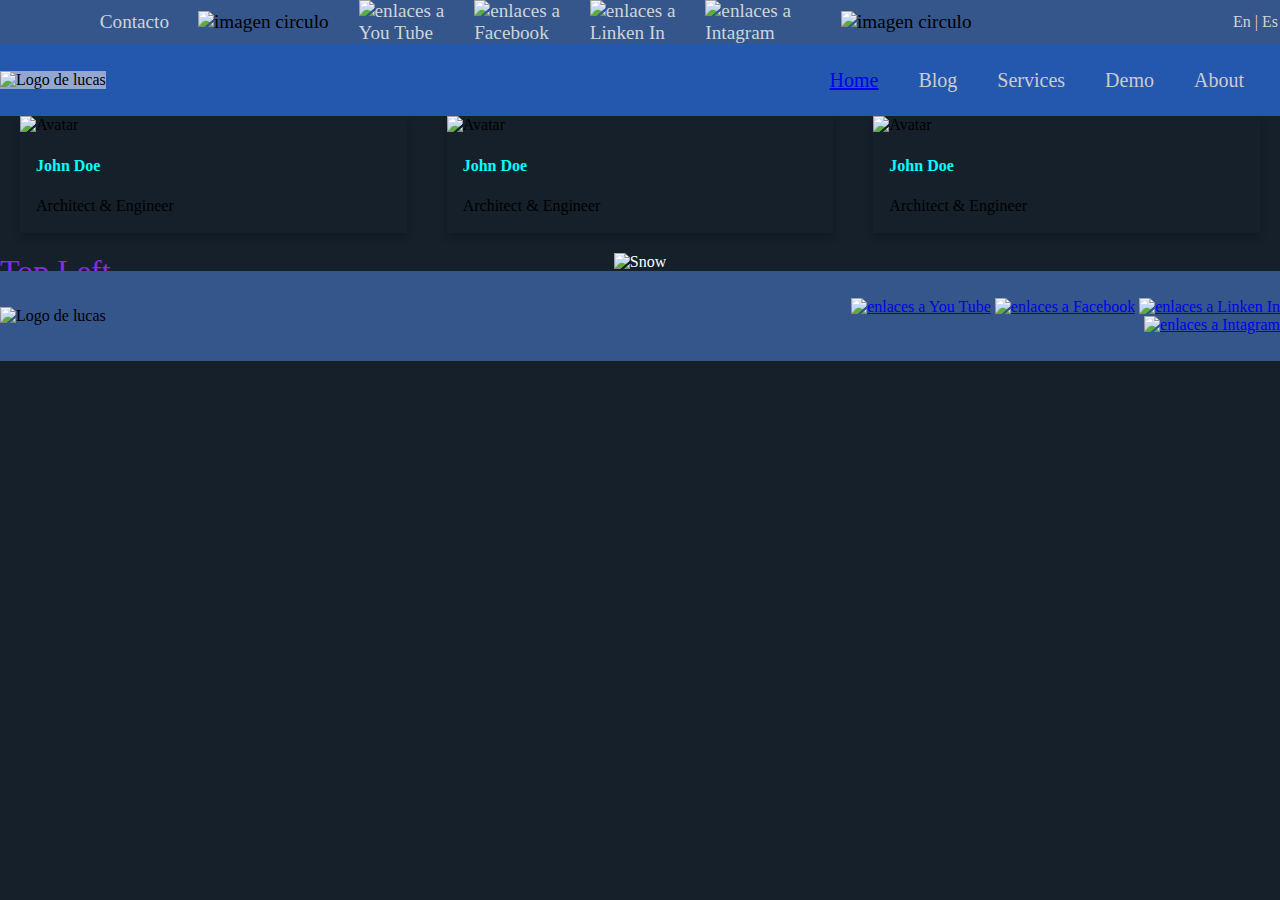
==== views/css.html @ 949bd9bc "style title and table element" ====
<!DOCTYPE html>
<html lang="es-ar">
    <head>
        <title>Diseño Web</title>
        <meta charset="UTF-8">
        <meta name="viewport" content="width=device-width, initial-scale=1">
        <meta name="description" content="Hola soy Lucas, creador de la web.Este espacio fue creador para documentar y 
        publicar contenido sobre el desarrollo de un Sitio Web. Su objetivo es ser un espacio colaborativo
      y de apredisaje.">
        <meta name="keywords" content="Diseño web, Estructura Html, CSS3, javascript, blog web"/>
        <meta name="author" content="Lucas Bauducco" />
        <meta name="copyright" content="Lucas Bauducco" />
        <meta name="robots" content="index,follow" />
        <meta http-equiv="expires" content="1000000"/>
        <link href="https://hunter086.github.io/" rel="canonical">
        <link href="../style/css/body.css" rel="stylesheet">
        <link href="../style/css/header.css" rel="stylesheet">
        <link href="../style/css/navbar.css" rel="stylesheet">
        <link href="../style/css/css.css" rel="stylesheet">
        <link href="../style/css/footer.css" rel="stylesheet">
      </head>
    <body>
      <!--HEADER-->
        <header class="header">
          <div class="header-body">
            <div class="header-contacto">
              <span>
                <a href="#">Contacto</a>
              </span>
            </div>
            <div class="header-social">
                <span><img src="../img/icon/circle.svg" alt="imagen circulo"></span>
                <a href="#"><img src="../img/icon/icons8-youtube-play.svg"  alt="enlaces a You Tube"></a>
                <a href="#"><img src="../img/icon/icons8-facebook.svg" alt="enlaces a Facebook"></a>
                <a href="#"><img src="../img/icon/icons8-linkedin.svg" alt="enlaces a Linken In"></a>
                <a href="#"><img src="../img/icon/icons8-instagram-20.svg" alt="enlaces a Intagram"></a>
                <span><img src="../img/icon/circle.svg" alt="imagen circulo"></span>
            </div>
            <div class="header-traduction">
              <span>
                <a href="#">En</a>
              </span>
              <span>
                |
              </span>
              <span>
                <a href="#">Es</a>
              </span>
            </div>
          </div>
            <!--NAVBAR-->
            <nav class="nav">
              <div class="nav-title">
                <img src="../img/lucas.png" alt="Logo de lucas">
              </div>
            
              <div class="nav-menu">
                <ul>
                  <li><a href="../index.html">Home</a></li>
                  <li>Blog</li>
                  <li>Services</li>
                  <li>Demo</li>
                  <li>About</li>
                </ul>
              </div>
            </nav>
          </header>
          <main>
            <section class="info">
                <div class="container-cards">
                    <div class="card">
                        <img src="https://www.w3schools.com/howto/img_avatar.png" alt="Avatar" style="width:100%">
                        <div class="container">
                          <h4><b>John Doe</b></h4> 
                          <p>Architect & Engineer</p> 
                        </div>
                      </div>
                      <div class="card">
                        <img src="https://www.w3schools.com/howto/img_avatar.png" alt="Avatar" style="width:100%">
                        <div class="container">
                          <h4><b>John Doe</b></h4> 
                          <p>Architect & Engineer</p> 
                        </div>
                      </div>
                      <div class="card">
                        <img src="https://www.w3schools.com/howto/img_avatar.png" alt="Avatar" style="width:100%">
                        <div class="container">
                          <h4><b>John Doe</b></h4> 
                          <p>Architect & Engineer</p> 
                        </div>
                      </div>
                </div>
                <div class="container-banner">
                    <img src="https://www.w3schools.com/howto/img_snow_wide.jpg" alt="Snow" style="width:100%;">
                    <div class="top-left">Top Left</div>
                </div>
            </section>
          </main>
          <!-- Footer -->
          <footer class="footer">
              <div class="footer-title">
                <img src="../img/lucas.png" alt="Logo de lucas">
              </div>
              <div class="footer-social">
                  <a href="#"><img src="../img/icon/icons8-youtube-play.svg" alt="enlaces a You Tube"></a>
                  <a href="#"><img src="../img/icon/icons8-facebook.svg" alt="enlaces a Facebook"></a>
                  <a href="#"><img src="../img/icon/icons8-linkedin.svg" alt="enlaces a Linken In"></a>
                  <a href="#"><img src="../img/icon/icons8-instagram-20.svg" alt="enlaces a Intagram"></a>
              </div>
          </footer>
          <script>
            function openCity(evt, cityName) {
                var i, tabcontent, tablinks;
                tabcontent = document.getElementsByClassName("tabcontent");
                for (i = 0; i < tabcontent.length; i++) {
                    tabcontent[i].style.display = "none";
                }
                tablinks = document.getElementsByClassName("tablinks");
                for (i = 0; i < tablinks.length; i++) {
                    tablinks[i].className = tablinks[i].className.replace(" active", "");
                }
                document.getElementById(cityName).style.display = "block";
                evt.currentTarget.className += " active";
                }
                
                // Get the element with id="defaultOpen" and click on it
                document.getElementById("defaultOpen").click();
            </script>
    </body>
</html>
---- style/css/body.css ----
body {
    background-color: rgb(21, 32, 43);
    margin: 0;
    padding: 0;
}
---- style/css/header.css ----
:root{
    --background-header: #34568B;
    --text-color-header: rgb(247, 202, 201);
    --text-link-link: #d1d4d6;
    --text-link-hover: #939597;
}
.header{
    position: fixed;
    top:0;
    left: 0;
    width: 100%;
    height: 2vh;
    z-index: 5;
}
.header-body{
    background-color: var(--background-header);
    display: flex;
    flex-direction: row;
    justify-content: end;
    align-items: center;
}
.header-body a{
 color: var(--text-color-header);
 text-decoration: none; 
}
.header-body a:hover{
    color: var(--text-link-hover);
    text-decoration: none; 
   }
.header-body .header-contacto, .header-social, .header-traduction{
    font-size: 1.2rem;
    margin: 0 2px 0 2px;
}
.header-body .header-social{
    display: flex;
    
}
.header-body .header-social a, .header-social span{
    display: flex;
    flex-direction: row;
    justify-content: center;
    align-items: center;
    margin: 0 5px 0 5px;
}
.header-body .header-social span img{
    margin: 0 20px 0 20px;
    
}

.header-body .header-traduction{
    font-size: 1rem;
    color: var(--text-color-header);
}

.header .header-body a { color: var(--text-link-link); text-decoration: none; }
---- style/css/navbar.css ----
:root{
    --background-navbar: #2458af;
    --background-title: rgb(146, 168, 209);
}
.nav{
    background-color: var(--background-navbar);
    width: 100%;
    height: 8vh;
    display: flex;
    flex-direction: row;
    justify-content: space-between;
    align-items: center;
    z-index: 3;
}
.nav-title{
    background: var(--background-title);
    margin: 0px 0px 0px 0px;
    text-align: center;

}
.nav-title img{
    width: 40%;

}
.nav-menu ul{
    margin: 0px 16px 0px 0px;
}

.nav-menu ul{
    display: flex;

}

.nav-menu ul li{
    padding: 10px 20px;
    color: #ccc;
    font-size: 20px;
    list-style-type: none;
    cursor: pointer;
}

.nav-menu ul li:hover{
    color: #fff;
    font-weight: bold;
}

/*style for responsive menu*/

@media screen and (max-width:1000px){
   .nav{
       height: auto;
   }
   .nav .nav-title{
       font-size: 10px;
   }
   .nav .nav-title img{
    width: 100%;
    }


   .nav .nav-menu ul li{
       padding: 5px 5px;
       text-align: center;
       font-size: 12px;
   }
}
---- style/css/css.css ----
.container-cards{
    display: flex;
    margin-top: 6rem;
}
.card {
    box-shadow: 0 4px 8px 0 rgba(0,0,0,0.2);
    transition: 0.3s;
    width: 40%;
    margin: 20px;
  }
  .card h4{
    color: aqua;
  }
  .card:hover {
    box-shadow: 0 8px 16px 0 rgba(0,0,0,0.2);
  }
  
  .card .container{
    padding: 2px 16px;
  }


  .container-banner {
    position: relative;
    text-align: center;
    color: white;
  }
  
  .top-left {
    position: absolute;
    top: 0;
    left: 0;
    font-size: 2rem;
    color: blueviolet;
  }
---- style/css/footer.css ----
:root{
    --background-footer: #34568B;
    --text-color-footer: rgb(247, 202, 201);
    --text-link-link: #d1d4d6;
    --text-link-hover: #939597;
}
.footer{
    background-color: var(--background-footer);
    position: relative;
    display: flex;
    flex-direction: row;
    justify-content: space-between;
    align-items: center;
    width: 100%;
    height: 10vh;
}
.footer .footer-title img{
    width: 20%;
}
.footer .footer-title{
    width: 60%;
}
.footer .footer-social{
    width: 40%;
    text-align: right;
}
.footer .footer-social img,a{
    width: 10%;
}
/* Extra small devices (phones, 600px and down) */
@media only screen and (max-width: 600px) {
    .footer .footer-title img{
        width: 50%;
    }
    .footer .footer-social img{
        width: 20%;
    }
 }

 /* Small devices (portrait tablets and large phones, 600px and up) */
 @media only screen and (min-width: 600px)and (max-width: 768px) {
 }
 
 /* Medium devices (landscape tablets, 768px and up) */
 @media only screen and (min-width: 768px)and (max-width: 992px) {
    
 }
 
 /* Large devices (laptops/desktops, 992px and up) */
 @media only screen and (min-width: 992px) {}
 
 /* Extra large devices (large laptops and desktops, 1200px and up) */
 @media only screen and (min-width: 1200px) {}
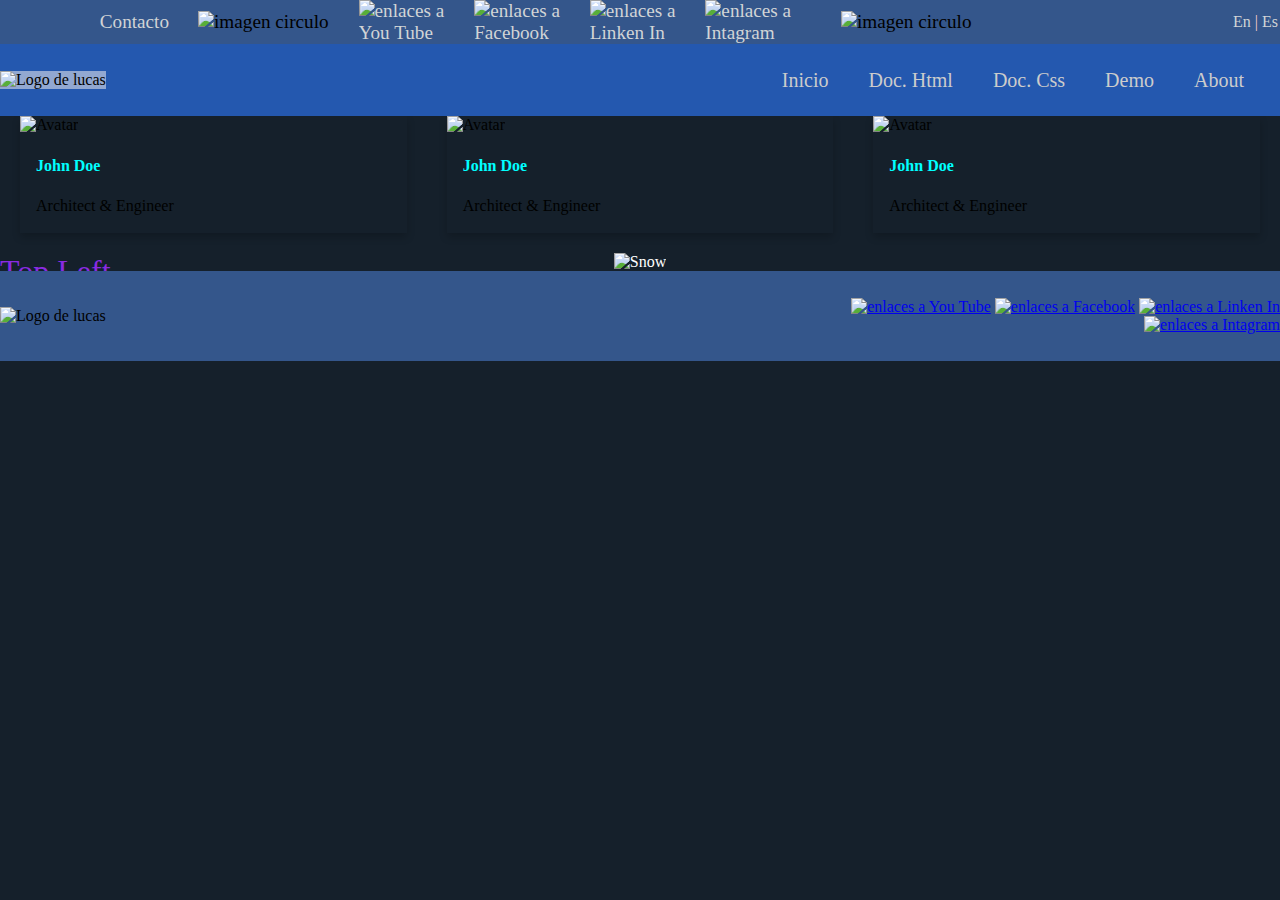
==== commit 1292b950: "fixed navbar text" ====
--- a/views/css.html
+++ b/views/css.html
@@ -56,9 +56,9 @@
             
               <div class="nav-menu">
                 <ul>
-                  <li><a href="../index.html">Home</a></li>
-                  <li>Blog</li>
-                  <li>Services</li>
+                  <li><a href="../index.html">Inicio</a></li>
+                  <li><a href="../views/html.html">Doc. Html</a></li>
+                  <li><a href="../views/css.html">Doc. Css</a></li>
                   <li>Demo</li>
                   <li>About</li>
                 </ul>
--- a/style/css/navbar.css
+++ b/style/css/navbar.css
@@ -39,9 +39,14 @@
     cursor: pointer;
 }
 
-.nav-menu ul li:hover{
+.nav-menu ul li a{
+    text-decoration: none;
+    color: #ccc;
+}
+.nav-menu ul li a:hover{
     color: #fff;
     font-weight: bold;
+    font-size: 1.4rem;
 }
 
 /*style for responsive menu*/
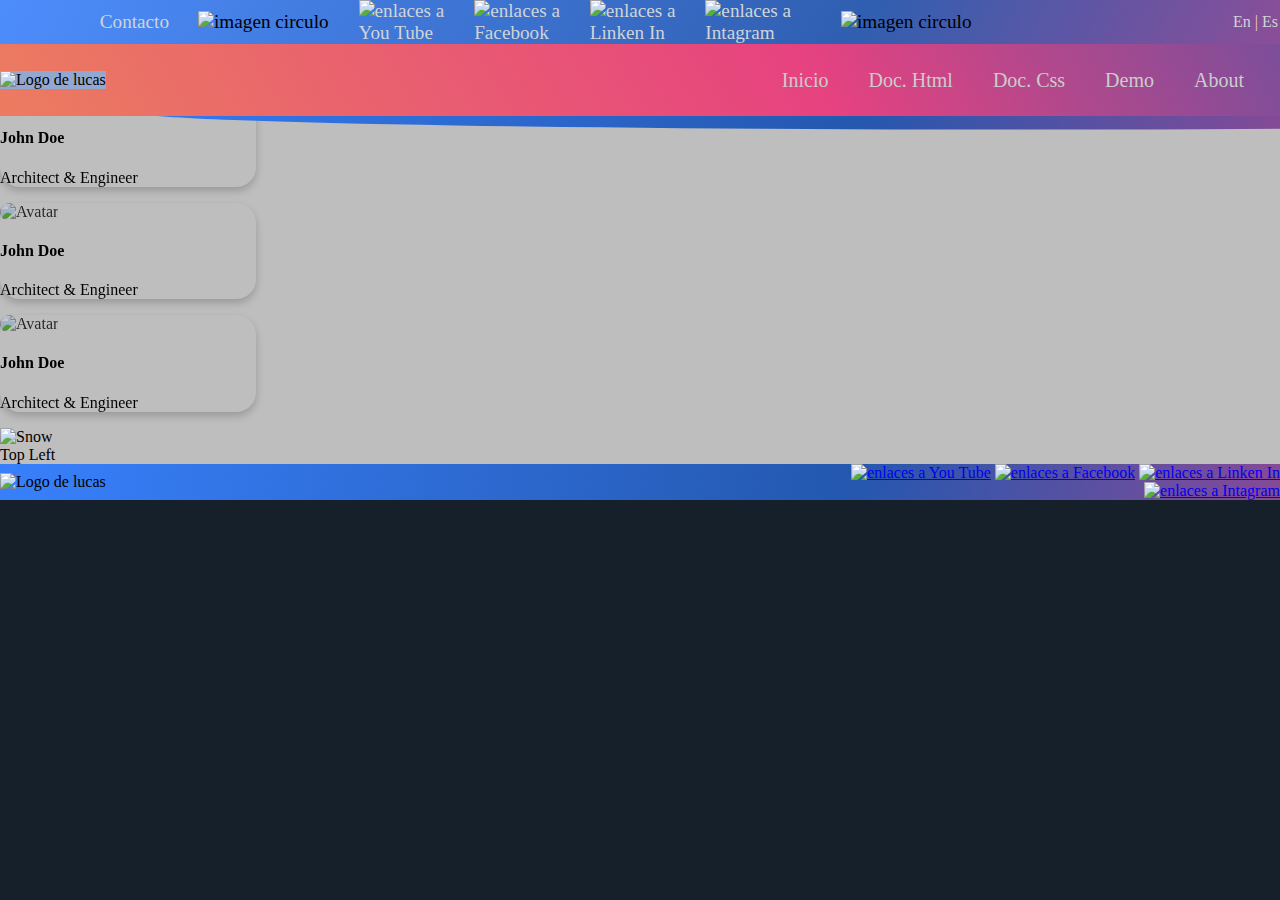
==== commit 8358112e: "unificacion css" ====
--- a/views/css.html
+++ b/views/css.html
@@ -14,10 +14,6 @@
         <meta http-equiv="expires" content="1000000"/>
         <link href="https://hunter086.github.io/" rel="canonical">
         <link href="../style/css/body.css" rel="stylesheet">
-        <link href="../style/css/header.css" rel="stylesheet">
-        <link href="../style/css/navbar.css" rel="stylesheet">
-        <link href="../style/css/css.css" rel="stylesheet">
-        <link href="../style/css/footer.css" rel="stylesheet">
       </head>
     <body>
       <!--HEADER-->
@@ -64,6 +60,7 @@
                 </ul>
               </div>
             </nav>
+            <div class="poligon"></div>
           </header>
           <main>
             <section class="info">
--- a/style/css/body.css
+++ b/style/css/body.css
@@ -1,6 +1,646 @@
-
+@import url('https://fonts.googleapis.com/css2?family=Abril+Fatface&display=swap');
+@import url(https://fonts.googleapis.com/css?family=Raleway:400,800);
+:root{
+    --background-footer: #34568B;
+    --text-color-footer: rgb(247, 202, 201);
+    --text-link-link: #d1d4d6;
+    --text-link-hover: #939597;
+    --background-header: #34568B;
+    --text-color-header: rgb(247, 202, 201);
+    --background-navbar: #2458af;
+    --background-title: rgb(146, 168, 209);
+}
+body::-webkit-scrollbar, html::-webkit-scrollbar{
+
+    width: 8px;     /* Tamaño del scroll en vertical */
+
+    height: 8px;    /* Tamaño del scroll en horizontal */
+
+    display: none;  /* Ocultar scroll */
+    scrollbar-width: none;
+}
+html{
+    scrollbar-width: none;
+}
 body {
     background-color: rgb(21, 32, 43);
     margin: 0;
     padding: 0;
 }
+.markwater{
+    position: fixed;
+    right: 0;
+    bottom: 0;
+}
+.markwater img{
+    width: 150px;
+}
+/*Banner*/
+
+.banner{
+    background: url(../../img/Elchalten2.jpg) no-repeat fixed ;
+    background-size: 100%;
+    background-position: 20% 20%; 
+    width: 100%;
+    height: 400px;
+    margin: 10vh 0 0 0;
+    filter: brightness(0.6) contrast(1.2);
+    z-index: 1;
+}
+.banner-text{
+    
+    left: 2rem;
+    position: absolute;
+    top: 40%; 
+}
+/*titles*/
+.banner-text h2{
+    font-family: helvetica, arial;
+    background: #57bdaf;
+    display: inline-block;
+    padding: 10px 20px;
+    font-size: 2rem;
+    position: relative;
+    line-height: 40px;
+    text-transform: uppercase;
+    box-shadow: -5px 5px 20px 5px rgba(46, 46, 46, 0.6); /* offset-x | offset-y | blur-radius | spread-radius | color */
+    color: rgba(88, 88, 88, 0.7);
+    letter-spacing: 4px;
+    margin-bottom: 2.5px;
+}
+.banner-text h2:before{
+    content: ' ';
+    width: 0;
+    height: 0;
+    border-right: 20px solid #57bdaf;
+    border-top: 60px solid transparent;
+    border-bottom: 0px solid transparent;
+    position: absolute;
+    top: 0;
+    left: -20px;
+ }
+ .banner-text h2:after{
+    content: ' ';
+    width: 0;
+    height: 0;
+    border-left: 20px solid #57bdaf;
+    border-top: 0px solid transparent;
+    border-bottom: 60px solid transparent;
+    position: absolute;
+    top: 0;
+    right: -20px;
+ }
+.banner-text img {
+    width: 24px;
+  }
+.banner-text h1{
+    font-family: 'Raleway', Arial, sans-serif;
+    color: #ffffff;
+    background: #4f8eb8;
+    text-align: center;
+    text-transform: uppercase;
+    font-size: 1.2rem;
+    position: relative;
+    line-height: 40px;
+    box-shadow: -5px 5px 20px 5px rgba(46, 46, 46, 0.6); /* offset-x | offset-y | blur-radius | spread-radius | color */
+    padding: 10px 20px;
+    letter-spacing: 3px;
+    filter: opacity(1);
+    margin-top: 2.5px;
+
+  }
+  .banner-text h1:before{
+    content: ' ';
+    width: 0;
+    height: 0;
+    border-right: 20px solid #4f8eb8;
+    border-top: 0px solid transparent;
+    border-bottom: 60px solid transparent;
+    position: absolute;
+    top: 0px;
+    left: -20px;
+ }
+ .banner-text h1:after{
+    content: ' ';
+    width: 0;
+    height: 0;
+    border-left: 20px solid #4f8eb8;
+    border-top: 60px solid transparent;
+    border-bottom: 0px solid transparent;
+    position: absolute;
+    top: 0;
+    right: -20px;
+ }
+
+ /*Card*/
+ .section-cards{
+    display: flex;
+    flex-direction: row;
+    justify-content: space-around;
+    pointer-events: none;
+    padding: 10px;
+    margin: 10px 0px 0px 0px;/* Arriba | Derecha | Abajo | Izquierda */
+}
+.card {
+    /* Add shadows to create the "card" effect */
+    width: 20%;
+    /*background-color: rgba(255, 255, 255, 0.4);*/
+    background-image: url('https://media0.giphy.com/media/knBA26sv2ueXK/giphy.gif?cid=ecf05e47ctvky9evw1k25mwmkp5wzkkpqnwm94bmnr45143y&rid=giphy.gif&ct=g');
+    box-shadow: 0 4px 8px 0 rgba(0,0,0,0.2);
+    transition: 0.3s;
+    margin: 0px 0px 0px 0px;
+    border-radius: 20px;
+    pointer-events: all;
+    filter: brightness(0.8) saturate(1.6) contrast(1);
+  }
+  .card a{
+    text-decoration: none;
+  }
+  .section-cards:hover > .card:not(:hover),.section-cards:active > .card:not(:active) {
+    filter: brightness(0.2) saturate(0) contrast(0.5) blur(2px);
+    -webkit-filter: brightness(0.2) saturate(0) contrast(0.5) blur(2px);
+
+    
+  }
+  /* On mouse-over, add a deeper shadow */
+  .card:hover, .card:active{
+    box-shadow: 0px 0px 40px 20px rgba(0, 238, 255, 0.5);
+    transform: scale(1.1) translateZ(0);
+    -webkit-transform: scale(1.1);
+    
+  }
+
+  .card  img{
+    width: 100%;
+    height: auto;
+    border-radius: 20px;
+    filter: opacity(80%);
+  }
+
+  /*text*/
+  .card-info {
+      z-index: 2;
+      border-bottom-left-radius: 20px;
+      border-bottom-right-radius: 20px;
+      padding: 16px 10px 10px 10px;/* Arriba | Derecha | Abajo | Izquierda */
+  }
+  .card-category {
+    font-family: 'Raleway', sans-serif;
+    text-transform: uppercase;
+    font-size: 2rem;
+    letter-spacing: 0.1rem;
+    font-weight: 500;
+    color: #b1b1b1;
+}
+
+.card-title {
+    margin-top: 5px;
+    margin-bottom: 10px;
+    font-size: 1.2rem;
+    font-family: 'Roboto Slab', serif;
+    color: #74bdf8c0;
+}
+
+.card-by {
+    font-size: 12px;
+    font-family: 'Raleway', sans-serif;
+    font-weight: 500;
+    font-size: 1rem;
+}
+.card-author {
+  font-weight: 600;
+  text-decoration: none;
+  color: #ff8b3eb6;
+  font-size: 1rem;
+}
+.footer{
+    background: linear-gradient(-60deg, #ee9052, #e73c7e, #2458af, #3880fc);
+    background-size: 200% 50%;
+    animation: gradient 15s ease infinite;
+    position: relative;
+    display: flex;
+    flex-direction: row;
+    justify-content: space-between;
+    align-items: center;
+    width: 100%;
+}
+.footer .footer-title img{
+    width: 20%;
+}
+.footer .footer-title{
+    width: 60%;
+}
+.footer .footer-social{
+    width: 40%;
+    text-align: right;
+}
+.footer .footer-social img,a{
+    width: 10%;
+}
+
+ @keyframes gradient {
+	0% {
+		background-position: 0% 50%;
+	}
+	50% {
+		background-position: 100% 50%;
+	}
+	100% {
+		background-position: 0% 50%;
+	}
+}
+ /*header*/
+.header{
+    position: fixed;
+    top:0;
+    left: 0;
+    width: 100%;
+    height: 2vh;
+    z-index: 5;
+}
+.header-body{
+    background-color: var(--background-header);
+    display: flex;
+    flex-direction: row;
+    justify-content: end;
+    align-items: center;
+    background: linear-gradient(-60deg, #ee7752, #e73c7e, #305fb1, #4d8dfc);
+    background-size: 200% 200%;
+    animation: gradient 15s ease infinite;
+}
+.header-body a{
+ color: var(--text-color-header);
+ text-decoration: none; 
+}
+.header-body a:hover{
+    color: var(--text-link-hover);
+    text-decoration: none; 
+   }
+.header-body .header-contacto, .header-social, .header-traduction{
+    font-size: 1.2rem;
+    margin: 0 2px 0 2px;
+}
+.header-body .header-social{
+    display: flex;
+    
+}
+.header-body .header-social a, .header-social span{
+    display: flex;
+    flex-direction: row;
+    justify-content: center;
+    align-items: center;
+    margin: 0 5px 0 5px;
+}
+.header-body .header-social span img{
+    margin: 0 20px 0 20px;
+    
+}
+
+.header-body .header-traduction{
+    font-size: 1rem;
+    color: var(--text-color-header);
+}
+
+.header .header-body a { color: var(--text-link-link); text-decoration: none; }
+/*info*/
+
+.info *{
+    box-sizing: border-box;
+}
+.info{
+    margin-top: 10vh;
+}
+/* Style the tab */
+.tab {
+  float: left;
+  border: 1px solid rgb(230, 230, 230);
+  background-color: rgb(57, 83, 105);
+  width: 15%;
+  height: 80vh;
+}
+
+/* Style the buttons inside the tab */
+.tab button {
+  display: block;
+  background-color: inherit;
+  color: black;
+  padding: 22px 16px;
+  width: 100%;
+  border: none;
+  outline: none;
+  text-align: justify;
+  cursor: pointer;
+  transition: 0.3s;
+  font-size: 17px;
+}
+.tab span {
+  
+  margin-left: 1.75rem;
+
+}
+
+/* Change background color of buttons on hover */
+.tab button:hover {
+  background-color: #ddd;
+}
+
+/* Create an active/current "tab button" class */
+.tab button.active {
+  background-color: rgb(221, 221, 221);
+}
+
+/* Style the tab content */
+.tabcontent {
+  float: left;
+  padding: 0px 12px;
+  /*border: 1px solid #ccc;*/
+  width: 85%;
+  border-left: none;
+  height: auto;
+}
+.tabcontent #title{
+    font-size: 2rem;
+    color: #ddd;
+    text-align: center;
+}
+.tabcontent #subtitle{
+    font-size: 2.2rem;
+    color: rgba(229, 75, 33, 0.705);
+    text-align: justify;
+}
+.tabcontent p{
+    font-size: 1.2rem;
+    color: #ddd;
+}
+.tabcontent pre{
+  font-size: 1.2rem;
+  color: #ddd;
+}
+/*Main*/
+main{
+    background-color: rgb(190, 190, 190);
+}
+main .news{
+    font-family: Agenda-Light, Agenda Light, Agenda, Arial Narrow, sans-serif;
+    font-weight:100;
+    color: aliceblue; 
+    background: url('../../img/plant.jpg') no-repeat;
+    background-position: -5rem -25rem;
+    background-size: 110% 900px;
+    display: flex;
+    margin-top: 20px; /* Arriba | Derecha | Abajo | Izquierda */
+    padding: 10px 10px 10px 10px;
+    flex-direction: row;
+    justify-content: space-evenly;
+    z-index: 1;
+}
+main .news article{
+    background-color: rgba(0, 0, 0, 0.3);
+    padding: 10px;/* Arriba | Derecha | Abajo | Izquierda */
+    text-align: justify;
+    width: 50%;
+}
+main .news article h1{
+    text-align: center;
+    color: aliceblue;
+    font-size: 2.5rem;
+    text-transform: uppercase;
+    margin-top: 0;
+    letter-spacing: 0.3rem;
+}
+main .news article #art-obj{
+    display: inline;
+    align-items: center;
+    margin-left: 16%;
+    text-transform: uppercase;
+    font-size: 1.8rem;
+}
+main .news .top-news{
+    width: 40%;
+}
+
+main .news .top-news .img{
+    text-align: center;
+}
+main .bannner-article .container {
+    position: relative;
+  }
+  
+  /* Bottom right text */
+main .bannner-article .text-block {
+    position: absolute;
+    bottom: 20px;
+    right: 20px;
+    background-color: black;
+    color: white;
+    padding-left: 20px;
+    padding-right: 20px;
+  } 
+/*navbar*/
+
+.nav{
+    background: linear-gradient(60deg, #ec7f5e, #e64280, #2458af, #3880fc);
+    background-size: 200% 200%;
+    animation: gradient 15s ease infinite;
+    width: 100%;
+    height: 8vh;
+    display: flex;
+    flex-direction: row;
+    justify-content: space-between;
+    align-items: center;
+    z-index: 3;
+}
+.poligon{
+    background: linear-gradient(-60deg, #ee9052, #e73c7e, #2458af, #3880fc);
+    background-size: 200% 50%;
+    animation: gradient 15s ease infinite;
+    width: 100%;
+    height: 10vh;
+    clip-path: ellipse(70% 20% at 80% -5%);
+}
+.nav-title{
+    background: var(--background-title);
+    margin: 0px 0px 0px 0px;
+    text-align: center;
+
+}
+.nav-title img{
+    width: 40%;
+
+}
+.nav-menu ul{
+    margin: 0px 16px 0px 0px;
+}
+
+.nav-menu ul{
+    display: flex;
+
+}
+
+.nav-menu ul li{
+    padding: 10px 20px;
+    color: #ccc;
+    font-size: 20px;
+    list-style-type: none;
+    cursor: pointer;
+}
+
+.nav-menu ul li a{
+    text-decoration: none;
+    color: #ccc;
+}
+.nav-menu ul li a:hover{
+    color: #fff;
+    font-weight: bold;
+    font-size: 1.4rem;
+}
+/*tables*/
+table{
+    background: #55698a;
+    margin-left: 10%;
+    width: 80%;
+}
+td a{
+    color: #2f5186;
+}
+table>tbody>tr:nth-child(odd)>td, 
+table>tbody>tr:nth-child(odd)>th {
+background-color: #2f5186;
+}
+table>tbody>tr:nth-child(odd)>td a, 
+table>tbody>tr:nth-child(odd)>th a{
+background-color: #2f5186;
+color: #ccc;
+}
+table>tbody>tr:nth-child(even)>td, 
+table>tbody>tr:nth-child(even)>th {
+background-color: #ccc;
+}
+table>thead>tr>th {
+    background-color: #eee;
+}
+#Doc4{
+    font-family: Arial, Helvetica, sans-serif;
+    border-collapse: collapse;
+    overflow-x:auto;
+    margin-bottom: 5%;
+}
+  /* Extra small devices (phones, 600px and down) */
+@media only screen and (max-width: 600px) {
+    .banner{
+        background-size: 200%;
+        background-position: 12% 12%; 
+        width: 100%;
+        height: 200px;
+    }
+    .banner-text{
+        
+        left: 1.4rem;
+        position: absolute;
+        top: 40%;
+    }
+    /*titles*/
+    .banner-text h2{
+        padding: 5px 10px;
+        font-size: 1rem;
+        line-height: 20px;
+        letter-spacing: 1px;
+        margin-bottom: 5px;
+    }
+    .banner-text h2:before{
+        border-top: 34px solid transparent;
+     }
+     .banner-text h2:after{
+        border-bottom: 34px solid transparent;
+     }
+    .banner-text img {
+        width: 20px;
+      }
+    .banner-text h1{
+        font-size: 0.4rem;
+        position: relative;
+        line-height: 30px;
+        padding: 5px 10px;
+        letter-spacing: 3px;
+        filter: opacity(1);
+        margin-top: 2.5px;
+    
+      }
+      .banner-text h1:before{
+        content: ' ';
+        width: 0;
+        height: 0;
+        border-right: 20px solid #4f8eb8;
+        border-top: 0px solid transparent;
+        border-bottom: 40px solid transparent;
+        position: absolute;
+        top: 0px;
+        left: -20px;
+     }
+     .banner-text h1:after{
+        content: ' ';
+        width: 0;
+        height: 0;
+        border-left: 20px solid #4f8eb8;
+        border-top: 40px solid transparent;
+        border-bottom: 0px solid transparent;
+        position: absolute;
+        top: 0;
+        right: -20px;
+     }
+     .card-info{
+        display: none;
+     }
+     main .news{
+       flex-direction: column;
+    }
+    main .news .top-news{
+        width: 100%;
+    }
+    main .news article{
+        width: 100%;
+        padding: 10px 0;
+        margin: 10px 0;
+
+    }
+    .nav-title{
+        display: none;
+    }
+    .nav-menu ul li{
+        color: #ccc;
+        font-size: 1rem;
+        list-style-type: none;
+        cursor: pointer;
+        padding: 0px 10px;
+    }
+    
+    .nav-menu ul li a{
+        text-decoration: none;
+        color: #ccc;
+    }
+    .nav-menu ul li a:hover{
+        color: #fff;
+        font-weight: bold;
+        font-size: 1rem;
+    }
+}
+
+
+/* Small devices (portrait tablets and large phones, 600px and up) */
+@media only screen and (min-width: 601px) and (max-width: 768px) {
+
+
+}
+
+/* Medium devices (landscape tablets, 768px and up) */
+@media only screen and (min-width: 769px) and (max-width: 1100px){
+
+  
+}
+
+
+/* Large devices (laptops/desktops, 992px and up) */
+@media only screen and (min-width: 992px) {}
+
+/* Extra large devices (large laptops and desktops, 1200px and up) */
+@media only screen and (min-width: 1200px) {} 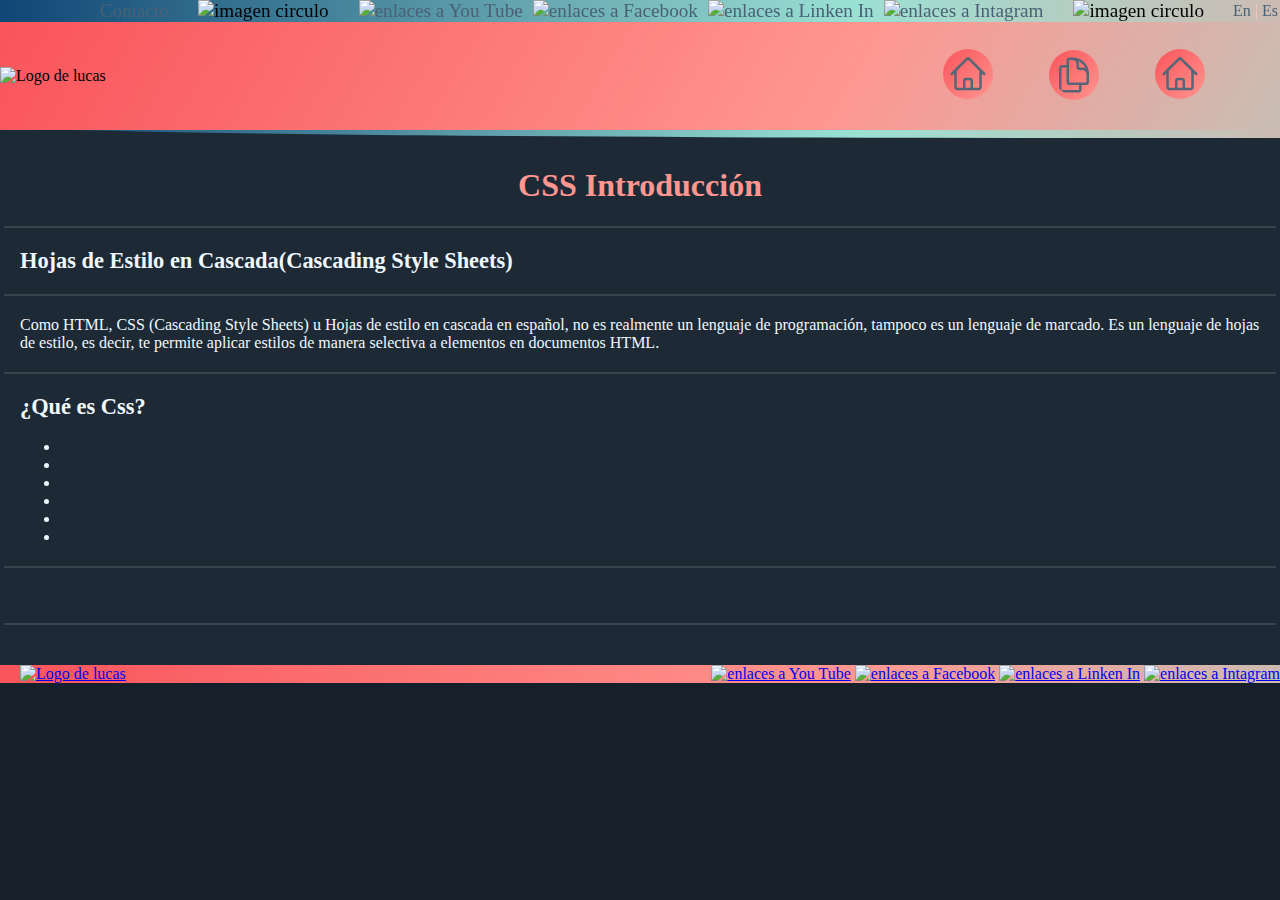
==== commit defea884: "update content" ====
--- a/views/css.html
+++ b/views/css.html
@@ -3,7 +3,7 @@
     <head>
         <title>Diseño Web</title>
         <meta charset="UTF-8">
-        <meta name="viewport" content="width=device-width, initial-scale=1">
+        <meta name="viewport" content="width=device-width, initial-scale=1.0">
         <meta name="description" content="Hola soy Lucas, creador de la web.Este espacio fue creador para documentar y 
         publicar contenido sobre el desarrollo de un Sitio Web. Su objetivo es ser un espacio colaborativo
       y de apredisaje.">
@@ -17,92 +17,747 @@
       </head>
     <body>
       <!--HEADER-->
-        <header class="header">
-          <div class="header-body">
-            <div class="header-contacto">
-              <span>
-                <a href="#">Contacto</a>
-              </span>
-            </div>
-            <div class="header-social">
-                <span><img src="../img/icon/circle.svg" alt="imagen circulo"></span>
-                <a href="#"><img src="../img/icon/icons8-youtube-play.svg"  alt="enlaces a You Tube"></a>
-                <a href="#"><img src="../img/icon/icons8-facebook.svg" alt="enlaces a Facebook"></a>
-                <a href="#"><img src="../img/icon/icons8-linkedin.svg" alt="enlaces a Linken In"></a>
-                <a href="#"><img src="../img/icon/icons8-instagram-20.svg" alt="enlaces a Intagram"></a>
-                <span><img src="../img/icon/circle.svg" alt="imagen circulo"></span>
-            </div>
-            <div class="header-traduction">
-              <span>
-                <a href="#">En</a>
-              </span>
-              <span>
-                |
-              </span>
-              <span>
-                <a href="#">Es</a>
-              </span>
-            </div>
+       <!--HEADER-->
+       <header class="header">
+        <div class="header-body">
+          <div class="header-contacto">
+            <span>
+              <a href="#">Contacto</a>
+            </span>
           </div>
-            <!--NAVBAR-->
-            <nav class="nav">
-              <div class="nav-title">
-                <img src="../img/lucas.png" alt="Logo de lucas">
-              </div>
-            
-              <div class="nav-menu">
-                <ul>
-                  <li><a href="../index.html">Inicio</a></li>
-                  <li><a href="../views/html.html">Doc. Html</a></li>
-                  <li><a href="../views/css.html">Doc. Css</a></li>
-                  <li>Demo</li>
-                  <li>About</li>
-                </ul>
-              </div>
-            </nav>
-            <div class="poligon"></div>
-          </header>
-          <main>
-            <section class="info">
-                <div class="container-cards">
-                    <div class="card">
-                        <img src="https://www.w3schools.com/howto/img_avatar.png" alt="Avatar" style="width:100%">
-                        <div class="container">
-                          <h4><b>John Doe</b></h4> 
-                          <p>Architect & Engineer</p> 
+          <div class="header-social">
+            <span><img src="../img/icon/circle.svg" alt="imagen circulo"></span>
+            <a href="#"><img src="../img/icon/icons8-youtube-play.svg"  alt="enlaces a You Tube"></a>
+            <a href="#"><img src="../img/icon/icons8-facebook.svg" alt="enlaces a Facebook"></a>
+            <a href="https://www.linkedin.com/in/lucas-bauducco-804604237/" target="_blank"><img src="../img/icon/icons8-linkedin.svg" alt="enlaces a Linken In"></a>
+            <a href="#"><img src="../img/icon/icons8-instagram-20.svg" alt="enlaces a Intagram"></a>
+            <span><img src="../img/icon/circle.svg" alt="imagen circulo"></span>
+          </div>
+          <div class="header-traduction">
+            <span>
+              <a href="#">En</a>
+            </span>
+            <span>
+              |
+            </span>
+            <span>
+              <a href="#">Es</a>
+            </span>
+          </div>
+        </div>
+        <!--NAVBAR-->
+        <div class="poligon"></div>
+        <nav class="nav">
+          <div class="nav-title">
+            <img src="../img/lucas.png" alt="Logo de lucas">
+          </div>
+        
+          <div class="nav-menu">
+            <ul>
+              <li><a class="link-menu" href="../index.html"><img class= "icon-menu circle" src="../img/icon/home.svg" alt="icon home"></a>
+              </li>
+              <li class="dropdown">
+                <button id="myBtnDocument">
+                 <img class= "icon-menu circle" src="../img/icon/document.svg" alt="icon home">
+                </button>
+                <!-- The Modal -->
+                  <div id="myModalDocument" class="modal">
+
+                    <!-- Modal content -->
+                    <div class="modal-content">
+                      <span class="close">&times;</span>
+                      <div class="box-modal">
+                        <div class="tab">
+                          <button class="tablinks" onclick="openCity(event, 'Doc1')" id="defaultOpen">Introducción CSS</button>
+                          <button class="tablinks" onclick="openCity(event, 'Doc2')">Example</button>
+                          <button class="tablinks" onclick="openCity(event, 'Doc3')">Example</button>
+                          <button class="tablinks" onclick="openCity(event, 'Doc4')"><span>Example</span></button>
+      
                         </div>
                       </div>
-                      <div class="card">
-                        <img src="https://www.w3schools.com/howto/img_avatar.png" alt="Avatar" style="width:100%">
-                        <div class="container">
-                          <h4><b>John Doe</b></h4> 
-                          <p>Architect & Engineer</p> 
-                        </div>
+                    </div>
+                  </div>
+              </li>
+              <li><a class="link-menu" href="../views/css.html"><img class= "circle" src="../img/icon/home.svg" alt="icon home"></a></li>
+            </ul>
+          </div>
+        </nav>
+      </header>
+          <main>
+            
+            <section class="info">
+                
+                <div id="Doc1" class="tabcontent">
+                    <h1 id="title">CSS <span>Introducción</span></h1>
+                    <hr>
+                    <h2 id="subtitle">Hojas de Estilo en Cascada(Cascading Style Sheets)</h2>
+                    <hr>
+                    <p>Como HTML, CSS (Cascading Style Sheets) u Hojas de estilo en cascada en español, no es realmente un lenguaje de programación, tampoco es un lenguaje de marcado. Es un lenguaje de hojas de estilo, es decir, te permite aplicar estilos de manera selectiva a elementos en documentos HTML.</p>
+                    <p></p>
+                    <p></p>
+                    <p></p>
+                    <hr>
+                    <h2>¿Qué es Css?</h2>
+                    <ul>
+                      <li></li>
+                      <li></li>
+                      <li></li>
+                      <li></li>
+                      <li></li>
+                      <li></li>
+                    </ul>
+                    <hr>
+                    <h2></h2>
+<pre class="code">
+  
+</pre>
+<hr>
+
+                </div>
+                
+                <div id="Doc2" class="tabcontent">
+                    <h3 id="title">Estructura HTML</h3>
+                    <h4 id="subtitle">Esqueleto</h4>
+<pre>
+&lt;!DOCTYPE html&gt;
+&lt;html&gt;
+  &lt;head&gt;
+    &lt;meta charset="utf-8"&gt;
+    &lt;title&gt;Mi pagina de prueba&lt;/title&gt;
+  &lt;/head&gt;
+  &lt;body&gt;
+    &lt;img src="img/icon.png" alt="descrip"&gt;
+  &lt;/body&gt;
+&lt;/html&gt;
+</pre> 
+                </div>
+                
+                <div id="Doc3" class="tabcontent">
+                    <h3 id="title">Elementos</h3>
+                    <h4 id="subtitle">Definición y uso</h4>
+                    <p>Todos los documentos HTML deben comenzar con una declaración del tipo  &lt;!DOCTYPE&gt;.
+                      Esta  declaración no es una etiqueta HTML. Es información para que el navegador interprete sobre que tipo de documento espera.</p>
+                      <p>Para HTML 5, su declaración es:</p>
+                      <p>&lt;!DOCTYPE html&gt;</p>
+                      <p>La etiqueta &lt;html&gt; representa la raíz de un documento HTML. La etiqueta html es el contenedor raiz del todos los elementos HTML(sin incluir &lt;!DOCTYPE&gt;)</p>
+                        <p>Para definir la etiqueta html es una buena practica incluir el atributo lang, para declarar el idioma de la página web.</p>
+                        <p>&lt;html lang="es"&gt; &lt;/html&gt;</p>
+                      <p>El &lt;head&gt;  es un contenedor de metadatos y se coloca entre la etiqueta &lt;html&gt; y la etiqueta &lt;body&gt;. Estos metadatos son datos relacionados al documento HTML 
+                        y no se muestran al usuario.</p>
+                      <p>Los sigientes elementos pertenecen al &lt;head&gt;</p>
+                      <pre>
+                        &lt;style&gt;
+                        &lt;title&gt;
+                        &lt;base&gt;
+                        &lt;meta&gt;
+                        &lt;script&gt;
+                        &lt;link&gt;
+                        &lt;noscript&gt;
+                      </pre>
+                      <p>El elemento &lt;body&gt; define el cuerpo del documento html. Este elemento contiene todo el contenido 
+                        HTML(encabezados, párrafos, titulos, imagenes, links, etc).</p>
+                      <p>Solo puede existir un &lt;body&gt; en todo el documento.</p>
+                      <p>&lt;body&gt; &lt;/body&gt;</p>
+                    </div>
+                    <div id="Doc4" class="tabcontent">
+                      <h3 id="title">Elementos por Categoría</h3>
+                      <h4 id="subtitle">Basico HTML</h4>
+                      <table class="ws-table-all notranslate" id="table-element">
+                        <tr>
+                        <th style="width:20%">Tag</th>
+                        <th>Descripción</th>
+                        </tr>
+                        <tr>
+                        <td><a href="#">&lt;!DOCTYPE&gt;</a>&nbsp;</td>
+                        <td>Define el tipo de documento</td>
+                        </tr>
+                        <tr>
+                        <td><a href="#">&lt;html&gt;</a></td>
+                        <td>Define un documento HTML</td>
+                        </tr>
+                        <tr>
+                        <td><a href="#">&lt;head&gt;</a></td>
+                        <td>Contiene metadatos/información para el documento</td>
+                        </tr>
+                        <tr>
+                        <td><a href="#">&lt;title&gt;</a></td>
+                        <td>Defines a title for the document</td>
+                        </tr>
+                        <tr>
+                        <td><a href="#">&lt;body&gt;</a></td>
+                        <td>Defines the document's body</td>
+                        </tr>
+                        <tr>
+                        <td><a href="#">&lt;h1&gt; to &lt;h6&gt;</a></td>
+                        <td> Defines HTML headings</td>
+                        </tr>
+                        <tr>
+                        <td><a href="#">&lt;p&gt;</a></td>
+                        <td>Defines a paragraph</td>
+                        </tr>
+                        <tr>
+                        <td><a href="#">&lt;br&gt;</a></td>
+                        <td>Inserts a single line break</td>
+                        </tr>
+                        <tr>
+                        <td><a href="#">&lt;hr&gt;</a></td>
+                        <td> Defines a thematic change in the content</td>
+                        </tr>
+                        <tr>
+                        <td><a href="#">&lt;!--...--&gt;</a></td>
+                        <td>Defines a comment</td>
+                        </tr>
+                      </table>
+
+                      <h4 id="subtitle">Formato</h4>
+                      <table class="ws-table-all notranslate" id="table-element">
+                        <tr>
+                        <th style="width:20%">Tag</th>
+                        <th>Descripción</th>
+                        </tr>
+                        <tr>
+                        <td><a class="notsupported" href="#">&lt;acronym&gt;</a></td>
+                        <td><span class="deprecated">Not supported in HTML5. Use &lt;abbr&gt; instead.<br></span>Defines an acronym</td>
+                        </tr>
+                        <tr>
+                        <td><a href="#">&lt;abbr&gt;</a></td>
+                        <td>Defines an abbreviation or an acronym</td>
+                        </tr>
+                        <tr>
+                        <td><a href="#">&lt;address&gt;</a></td>
+                        <td>Defines contact information for the author/owner of a document/article</td>
+                        </tr>
+                        <tr>
+                        <td><a href="#">&lt;b&gt;</a></td>
+                        <td>Defines bold text</td>
+                        </tr>
+                        <tr>
+                        <td><a href="#">&lt;bdi&gt;</a></td>
+                        <td>Isolates a part of text that might be formatted in a different direction 
+                        from other text outside it</td>
+                        </tr>
+                        <tr>
+                        <td><a href="#">&lt;bdo&gt;</a></td>
+                        <td>Overrides the current text direction</td>
+                        </tr>
+                        <tr>
+                        <td><a class="notsupported" href="#">&lt;big&gt;</a></td>
+                        <td><span class="deprecated">Not supported in HTML5. Use CSS instead.<br></span>Defines big text</td>
+                        </tr>
+                        <tr>
+                        <td><a href="#">&lt;blockquote&gt;</a></td>
+                        <td>Defines a section that is quoted from another source</td>
+                        </tr>
+                        <tr>
+                        <td><a class="notsupported" href="#">&lt;center&gt;</a></td>
+                        <td><span class="deprecated">Not supported in HTML5. Use CSS instead.<br></span>Defines centered text</td>
+                        </tr>
+                        <tr>
+                        <td><a href="#">&lt;cite&gt;</a></td>
+                        <td>Defines the title of a work</td>
+                        </tr>
+                        <tr>
+                        <td><a href="#">&lt;code&gt;</a></td>
+                        <td>Defines a piece of computer code</td>
+                        </tr>
+                        <tr>
+                        <td><a href="#">&lt;del&gt;</a></td>
+                        <td>Defines text that has been deleted from a document</td>
+                        </tr>
+                        <tr>
+                        <td><a href="#">&lt;dfn&gt;</a></td>
+                        <td>Specifies a term that is going to be defined within the content</td>
+                        </tr>
+                        <tr>
+                        <td><a href="#">&lt;em&gt;</a></td>
+                        <td>Defines emphasized text&nbsp;</td>
+                        </tr>
+                        <tr>
+                        <td><a class="notsupported" href="#">&lt;font&gt;</a></td>
+                        <td><span class="deprecated">Not supported in HTML5. Use CSS instead.<br></span>Defines font, color, and size for text</td>
+                        </tr>
+                        <tr>
+                        <td><a href="#">&lt;i&gt;</a></td>
+                        <td>Defines a part of text in an alternate voice or mood</td>
+                        </tr>
+                        <tr>
+                        <td><a href="#">&lt;ins&gt;</a></td>
+                        <td>Defines a text that has been inserted into a document</td>
+                        </tr>
+                        <tr>
+                        <td><a href="#">&lt;kbd&gt;</a></td>
+                        <td>Defines keyboard input</td>
+                        </tr>
+                        <tr>
+                        <td><a href="#">&lt;mark&gt;</a></td>
+                        <td>Defines marked/highlighted text</td>
+                        </tr>
+                        <tr>
+                        <td><a href="#">&lt;meter&gt;</a></td>
+                        <td>Defines a scalar measurement within a known range (a gauge)</td>
+                        </tr>
+                        <tr>
+                        <td><a href="#">&lt;pre&gt;</a></td>
+                        <td>Defines preformatted text</td>
+                        </tr>
+                        <tr>
+                        <td><a href="#">&lt;progress&gt;</a></td>
+                        <td>Represents the progress of a task</td>
+                        </tr>
+                        <tr>
+                        <td><a href="#">&lt;q&gt;</a></td>
+                        <td>Defines a short quotation</td>
+                        </tr>
+                        <tr>
+                        <td><a href="#">&lt;rp&gt;</a></td>
+                        <td>Defines what to show in browsers that do not support ruby annotations</td>
+                        </tr>
+                        <tr>
+                        <td><a href="#">&lt;rt&gt;</a></td>
+                        <td>Defines an explanation/pronunciation of characters (for East Asian 
+                        typography)</td>
+                        </tr>
+                        <tr>
+                        <td><a href="#">&lt;ruby&gt;</a></td>
+                        <td>Defines a ruby annotation (for East Asian typography)</td>
+                        </tr>
+                        <tr>
+                        <td><a href="#">&lt;s&gt;</a></td>
+                        <td>Defines text that is no longer correct</td>
+                        </tr>
+                        <tr>
+                        <td><a href="#">&lt;samp&gt;</a></td>
+                        <td>Defines sample output from a computer program</td>
+                        </tr>
+                        <tr>
+                        <td><a href="#">&lt;small&gt;</a></td>
+                        <td>Defines smaller text</td>
+                        </tr>
+                        <tr>
+                        <td><a class="notsupported" href="#">&lt;strike&gt;</a></td>
+                        <td><span class="deprecated">Not supported in HTML5. Use &lt;del&gt; or &lt;s&gt; instead.<br></span>Defines strikethrough text</td>
+                        </tr>
+                        <tr>
+                        <td><a href="#">&lt;strong&gt;</a></td>
+                        <td>Defines important text</td>
+                        </tr>
+                        <tr>
+                        <td><a href="#">&lt;sub&gt;</a></td>
+                        <td>Defines subscripted text</td>
+                        </tr>
+                        <tr>
+                        <td><a href="#">&lt;sup&gt;</a></td>
+                        <td>Defines superscripted text</td>
+                        </tr>
+                          <tr>
+                        <td><a href="#">&lt;template&gt;</a></td>
+                        <td>Defines a container for content that should be hidden when the page loads</td>
+                          </tr>
+                        <tr>
+                        <td><a href="#">&lt;time&gt;</a></td>
+                        <td>Defines a specific time (or datetime)</td>
+                        </tr>
+                        <tr>
+                        <td><a class="notsupported" href="#">&lt;tt&gt;</a></td>
+                        <td><span class="deprecated">Not supported in HTML5. Use CSS instead.<br></span>Defines teletype text</td>
+                        </tr>
+                        <tr>
+                        <td><a href="#">&lt;u&gt;</a></td>
+                        <td>Defines some text that is unarticulated and styled differently from normal 
+                        text</td>
+                        </tr>
+                        <tr>
+                        <td><a href="#">&lt;var&gt;</a></td>
+                        <td>Defines a variable</td>
+                        </tr>
+                        <tr>
+                        <td><a href="#">&lt;wbr&gt;</a></td>
+                        <td>Defines a possible line-break</td>
+                        </tr>
+                      </table>
+                      <hr>
+                      <h4 id="subtitle">Formularios</h4>
+                      <table class="ws-table-all notranslate">
+                        <tr>
+                        <th style="width:20%">Tag</th>
+                        <th>Description</th>
+                        </tr>
+                        <tr>
+                        <td><a href="#">&lt;form&gt;</a></td>
+                        <td>Defines an HTML form for user input</td>
+                        </tr>
+                        <tr>
+                        <td><a href="#">&lt;input&gt;</a></td>
+                        <td>Defines an input control</td>
+                        </tr>
+                        <tr>
+                        <td><a href="#">&lt;textarea&gt;</a></td>
+                        <td>Defines a multiline input control (text area)</td>
+                        </tr>
+                        <tr>
+                        <td><a href="#">&lt;button&gt;</a></td>
+                        <td>Defines a clickable button</td>
+                        </tr>
+                        <tr>
+                        <td><a href="#">&lt;select&gt;</a></td>
+                        <td>Defines a drop-down list</td>
+                        </tr>
+                        <tr>
+                        <td><a href="#">&lt;optgroup&gt;</a></td>
+                        <td>Defines a group of related options in a drop-down list</td>
+                        </tr>
+                        <tr>
+                        <td><a href="#">&lt;option&gt;</a></td>
+                        <td>Defines an option in a drop-down list</td>
+                        </tr>
+                        <tr>
+                        <td><a href="#">&lt;label&gt;</a></td>
+                        <td>Defines a label&nbsp;for an &lt;input&gt; element</td>
+                        </tr>
+                        <tr>
+                        <td><a href="#">&lt;fieldset&gt;</a></td>
+                        <td>Groups related elements in a form</td>
+                        </tr>
+                        <tr>
+                        <td><a href="#">&lt;legend&gt;</a></td>
+                        <td>Defines a caption for a &lt;fieldset&gt; element</td>
+                        </tr>
+                        <tr>
+                        <td><a href="#">&lt;datalist&gt;</a></td>
+                        <td>Specifies a list of pre-defined options for input controls</td>
+                        </tr>
+                        <tr>
+                        <td><a href="#">&lt;output&gt;</a></td>
+                        <td>Defines the result of a calculation</td>
+                        </tr>
+                      </table>
+
+                      <h4 id="subtitle">Marcos</h4>
+                      <table class="ws-table-all notranslate">
+                        <tr>
+                        <th style="width:20%">Tag</th>
+                        <th>Description</th>
+                        </tr>
+                        <tr>
+                        <td><a class="notsupported" href="#">&lt;frame&gt;</a></td>
+                        <td> <span class="deprecated">Not supported in HTML5.<br></span>Defines a window (a frame) in a frameset</td>
+                        </tr>
+                        <tr>
+                        <td><a class="notsupported" href="#">&lt;frameset&gt;</a></td>
+                        <td><span class="deprecated">Not supported in HTML5.<br></span>Defines a set of frames</td>
+                        </tr>
+                        <tr>
+                        <td><a class="notsupported" href="#">&lt;noframes&gt;</a></td>
+                        <td><span class="deprecated">Not supported in HTML5.<br></span>Defines an alternate content for users that do not support 
+                        frames</td>
+                        </tr>
+                        <tr>
+                        <td><a href="#">&lt;iframe&gt;</a></td>
+                        <td>Defines an inline frame</td>
+                        </tr>
+                        </table>
+
+                        <h4 id="subtitle">Imagenes</h4>
+                        <table class="ws-table-all notranslate">
+                          <tr>
+                          <th style="width:20%">Tag</th>
+                          <th>Description</th>
+                          </tr>
+                          <tr>
+                          <td><a href="#">&lt;img&gt;</a></td>
+                          <td>Defines an image</td>
+                          </tr>
+                          <tr>
+                          <td><a href="#">&lt;map&gt;</a></td>
+                          <td>Defines a client-side image map </td>
+                          </tr>
+                          <tr>
+                          <td><a href="#">&lt;area&gt;</a></td>
+                          <td>Defines an area inside an image map</td>
+                          </tr>
+                          <tr>
+                          <td><a href="#">&lt;canvas&gt;</a></td>
+                          <td>Used to draw graphics, on the fly, via scripting (usually JavaScript)</td>
+                          </tr>
+                          <tr>
+                          <td><a href="#">&lt;figcaption&gt;</a></td>
+                          <td>Defines a caption for a &lt;figure&gt; element</td>
+                          </tr>
+                          <tr>
+                          <td><a href="#">&lt;figure&gt;</a></td>
+                          <td>Specifies self-contained content</td>
+                          </tr>
+                          <tr>
+                          <td><a href="#">&lt;picture&gt;</a></td>
+                          <td>Defines a container for multiple image resources</td>
+                          </tr>
+                          <tr>
+                          <td><a href="#">&lt;svg&gt;</a></td>
+                          <td>Defines a container for SVG graphics</td>
+                          </tr>
+                        </table>
+
+                      <h4 id="subtitle">Audio / Video</h4>
+                      <table class="ws-table-all notranslate">
+                        <tr>
+                        <th style="width:20%">Tag</th>
+                        <th>Description</th>
+                        </tr>
+                        <tr>
+                        <td><a href="#">&lt;audio&gt;</a></td>
+                        <td>Defines sound content</td>
+                        </tr>
+                        <tr>
+                        <td><a href="#">&lt;source&gt;</a></td>
+                        <td>Defines multiple media resources for media elements (&lt;video&gt;, &lt;audio&gt; 
+                        and &lt;picture&gt;)</td>
+                        </tr>
+                        <tr>
+                        <td><a href="#">&lt;track&gt;</a></td>
+                        <td>Defines text tracks for media elements (&lt;video&gt; and &lt;audio&gt;)</td>
+                        </tr>
+                        <tr>
+                        <td><a href="#">&lt;video&gt;</a></td>
+                        <td>Defines a video or movie</td>
+                        </tr>
+                      </table>
+
+                      <h4 id="subtitle">Enlaces</h4>
+                      <table class="ws-table-all notranslate">
+                        <tr>
+                        <th style="width:20%">Tag</th>
+                        <th>Description</th>
+                        </tr>
+                        <tr>
+                        <td><a href="#">&lt;a&gt;</a></td>
+                        <td>Defines a hyperlink</td>
+                        </tr>
+                        <tr>
+                        <td><a href="#">&lt;link&gt;</a></td>
+                        <td>Defines the relationship between a document and an external resource (most 
+                        used to link to style sheets)</td>
+                        </tr>
+                        <tr>
+                        <td><a href="#">&lt;nav&gt;</a></td>
+                        <td>Defines navigation links</td>
+                        </tr>
+                      </table>
+
+                      <h4 id="subtitle">Listas</h4>
+                      <table class="ws-table-all notranslate">
+                        <tr>
+                        <th style="width:20%">Tag</th>
+                        <th>Description</th>
+                        </tr>
+                        <tr>
+                        <td><a href="#">&lt;ul&gt;</a></td>
+                        <td>Defines an unordered list</td>
+                        </tr>
+                        <tr>
+                        <td><a href="#">&lt;ol&gt;</a></td>
+                        <td>Defines an ordered list</td>
+                        </tr>
+                        <tr>
+                        <td><a href="#">&lt;li&gt;</a></td>
+                        <td>Defines a list item</td>
+                        </tr>
+                        <tr>
+                        <td><a class="notsupported" href="#">&lt;dir&gt;</a></td>
+                        <td><span class="deprecated">Not supported in HTML5. Use &lt;ul&gt; instead.<br></span>Defines a directory list</td>
+                        </tr>
+                        <tr>
+                        <td><a href="#">&lt;dl&gt;</a></td>
+                        <td>Defines a description list</td>
+                        </tr>
+                        <tr>
+                        <td><a href="#">&lt;dt&gt;</a></td>
+                        <td>Defines a term/name in a description list</td>
+                        </tr>
+                        <tr>
+                        <td><a href="#">&lt;dd&gt;</a></td>
+                        <td>Defines a description of a term/name in a description list</td>
+                        </tr>
+                      </table>
+
+                      <h4 id="subtitle">Tablas</h4>
+                      <table class="ws-table-all notranslate">
+                        <tr>
+                        <th style="width:20%">Tag</th>
+                        <th>Description</th>
+                        </tr>
+                        <tr>
+                        <td><a href="#">&lt;table&gt;</a></td>
+                        <td>Defines a table</td>
+                        </tr>
+                        <tr>
+                        <td><a href="#">&lt;caption&gt;</a></td>
+                        <td>Defines a table caption</td>
+                        </tr>
+                        <tr>
+                        <td><a href="#">&lt;th&gt;</a></td>
+                        <td>Defines a header cell in a table</td>
+                        </tr>
+                        <tr>
+                        <td><a href="#">&lt;tr&gt;</a></td>
+                        <td>Defines a row in a table</td>
+                        </tr>
+                        <tr>
+                        <td><a href="#">&lt;td&gt;</a></td>
+                        <td>Defines a cell in a table</td>
+                        </tr>
+                        <tr>
+                        <td><a href="#">&lt;thead&gt;</a></td>
+                        <td>Groups the header content in a table</td>
+                        </tr>
+                        <tr>
+                        <td><a href="#">&lt;tbody&gt;</a></td>
+                        <td>Groups the body content in a table</td>
+                        </tr>
+                        <tr>
+                        <td><a href="#">&lt;tfoot&gt;</a></td>
+                        <td>Groups the footer content in a table</td>
+                        </tr>
+                        <tr>
+                        <td><a href="#">&lt;col&gt;</a></td>
+                        <td>Specifies column properties for each column within a &lt;colgroup&gt; element </td>
+                        </tr>
+                        <tr>
+                        <td><a href="#">&lt;colgroup&gt;</a></td>
+                        <td>Specifies a group of one or more columns in a table for formatting</td>
+                        </tr>
+                      </table>
+
+                      <h4 id="subtitle">Estilos y Semántica</h4>
+                      <table class="ws-table-all notranslate">
+                        <tr>
+                        <th style="width:20%">Tag</th>
+                        <th>Description</th>
+                        </tr>
+                        <tr>
+                        <td><a href="#">&lt;style&gt;</a></td>
+                        <td>Defines style information for a document</td>
+                        </tr>
+                        <tr>
+                        <td><a href="#">&lt;div&gt;</a></td>
+                        <td>Defines a section in a document</td>
+                        </tr>
+                        <tr>
+                        <td><a href="#">&lt;span&gt;</a></td>
+                        <td>Defines a section in a document</td>
+                        </tr>
+                        <tr>
+                        <td><a href="#">&lt;header&gt;</a></td>
+                        <td>Defines a header for a document or section</td>
+                        </tr>
+                        <tr>
+                        <td><a href="#">&lt;footer&gt;</a></td>
+                        <td>Defines a footer for a document or section</td>
+                        </tr>
+                        <tr>
+                        <td><a href="#">&lt;main&gt;</a></td>
+                        <td>Specifies the main content of a document</td>
+                        </tr>
+                        <tr>
+                        <td><a href="#">&lt;section&gt;</a></td>
+                        <td>Defines a section in a document</td>
+                        </tr>
+                        <tr>
+                        <td><a href="#">&lt;article&gt;</a></td>
+                        <td>Defines an article</td>
+                        </tr>
+                        <tr>
+                        <td><a href="#">&lt;aside&gt;</a></td>
+                        <td>Defines content aside from the page content</td>
+                        </tr>
+                        <tr>
+                        <td><a href="#">&lt;details&gt;</a></td>
+                        <td>Defines additional details that the user can view or hide</td>
+                        </tr>
+                        <tr>
+                        <td><a href="#">&lt;dialog&gt;</a></td>
+                        <td>Defines a dialog box or window</td>
+                        </tr>
+                        <tr>
+                        <td><a href="#">&lt;summary&gt;</a></td>
+                        <td>Defines a visible heading for a &lt;details&gt; element</td>
+                        </tr>
+                        <tr>
+                        <td><a href="#">&lt;data&gt;</a></td>
+                        <td>Adds a machine-readable 
+                        translation of a given content</td>
+                        </tr>
+                      </table>
+
+                      <h4 id="subtitle">Meta Info</h4>
+                      <table class="ws-table-all notranslate">
+                        <tr>
+                        <th style="width:20%">Tag</th>
+                        <th>Description</th>
+                        </tr>
+                        <tr>
+                        <td><a href="#">&lt;head&gt;</a></td>
+                        <td>Defines information about the document</td>
+                        </tr>
+                        <tr>
+                        <td><a href="#">&lt;meta&gt;</a></td>
+                        <td>Defines metadata about an HTML document</td>
+                        </tr>
+                        <tr>
+                        <td><a href="#">&lt;base&gt;</a></td>
+                        <td>Specifies the base URL/target for all relative URLs in a document</td>
+                        </tr>
+                        <tr>
+                        <td><a class="notsupported" href="#">&lt;basefont&gt;</a></td>
+                        <td><span class="deprecated">Not supported in HTML5. Use CSS instead.<br></span>Specifies a default color, size, and font for all text in a document</td>
+                        </tr>
+                      </table>
+
+                      <h4 id="subtitle">Programación</h4>
+                      <table class="ws-table-all notranslate">
+                        <tr>
+                        <th style="width:20%">Tag</th>
+                        <th>Description</th>
+                        </tr>
+                        <tr>
+                        <td><a href="#">&lt;script&gt;</a></td>
+                        <td>Defines a client-side script</td>
+                        </tr>
+                        <tr>
+                        <td><a href="#">&lt;noscript&gt;</a></td>
+                        <td>Defines an alternate content for users that do not support 
+                        client-side scripts</td>
+                        </tr>
+                        <tr>
+                        <td><a class="notsupported" href="#">&lt;applet&gt;</a></td>
+                        <td><span class="deprecated">Not supported in HTML5. Use &lt;embed&gt; or &lt;object&gt; instead.<br></span>Defines an embedded applet</td>
+                        </tr>
+                        <tr>
+                        <td><a href="#">&lt;embed&gt;</a></td>
+                        <td>Defines a container for an external (non-HTML) application</td>
+                        </tr>
+                        <tr>
+                        <td><a href="#">&lt;object&gt;</a></td>
+                        <td>Defines an embedded object</td>
+                        </tr>
+                        <tr>
+                        <td><a href="#">&lt;param&gt;</a></td>
+                        <td>Defines a parameter for an object</td>
+                        </tr>
+                      </table>
+                      
                       </div>
-                      <div class="card">
-                        <img src="https://www.w3schools.com/howto/img_avatar.png" alt="Avatar" style="width:100%">
-                        <div class="container">
-                          <h4><b>John Doe</b></h4> 
-                          <p>Architect & Engineer</p> 
-                        </div>
-                      </div>
-                </div>
-                <div class="container-banner">
-                    <img src="https://www.w3schools.com/howto/img_snow_wide.jpg" alt="Snow" style="width:100%;">
-                    <div class="top-left">Top Left</div>
-                </div>
             </section>
           </main>
           <!-- Footer -->
           <footer class="footer">
               <div class="footer-title">
-                <img src="../img/lucas.png" alt="Logo de lucas">
+                <a href="../index.html"><img src="../img/lucas.png" alt="Logo de lucas"></a>
               </div>
               <div class="footer-social">
-                  <a href="#"><img src="../img/icon/icons8-youtube-play.svg" alt="enlaces a You Tube"></a>
-                  <a href="#"><img src="../img/icon/icons8-facebook.svg" alt="enlaces a Facebook"></a>
-                  <a href="#"><img src="../img/icon/icons8-linkedin.svg" alt="enlaces a Linken In"></a>
-                  <a href="#"><img src="../img/icon/icons8-instagram-20.svg" alt="enlaces a Intagram"></a>
+                <a href="#"><img src="../img/icon/icons8-youtube-play.svg" alt="enlaces a You Tube"></a>
+                <a href="#"><img src="../img/icon/icons8-facebook.svg" alt="enlaces a Facebook"></a>
+                <a href="https://www.linkedin.com/in/lucas-bauducco-804604237/" target="_blank"><img src="../img/icon/icons8-linkedin.svg" alt="enlaces a Linken In"></a>
+                <a href="#"><img src="../img/icon/icons8-instagram-20.svg" alt="enlaces a Intagram"></a>
               </div>
           </footer>
           <script>
@@ -123,5 +778,32 @@
                 // Get the element with id="defaultOpen" and click on it
                 document.getElementById("defaultOpen").click();
             </script>
+                      <script>
+                        // Get the modal
+                      var modal = document.getElementById("myModalDocument");
+                      
+                      // Get the button that opens the modal
+                      var btn = document.getElementById("myBtnDocument");
+                      
+                      // Get the <span> element that closes the modal
+                      var span = document.getElementsByClassName("close")[0];
+                      
+                      // When the user clicks on the button, open the modal
+                      btn.onclick = function() {
+                        modal.style.display = "block";
+                      }
+                      
+                      // When the user clicks on <span> (x), close the modal
+                      span.onclick = function() {
+                        modal.style.display = "none";
+                      }
+                      
+                      // When the user clicks anywhere outside of the modal, close it
+                      window.onclick = function(event) {
+                        if (event.target == modal) {
+                          modal.style.display = "none";
+                        }
+                      } 
+                      </script>
     </body>
 </html>
--- a/style/css/body.css
+++ b/style/css/body.css
@@ -3,12 +3,19 @@
 :root{
     --background-footer: #34568B;
     --text-color-footer: rgb(247, 202, 201);
-    --text-link-link: #d1d4d6;
-    --text-link-hover: #939597;
+    --text-link-link: rgb(74, 97, 116);
+    --text-link-hover: rgb(61, 92, 117);
     --background-header: #34568B;
     --text-color-header: rgb(247, 202, 201);
     --background-navbar: #2458af;
     --background-title: rgb(146, 168, 209);
+    --background-color-info: #1d2a35;
+    --navbar-1: rgb(14, 70, 117);
+    --navbar-2: rgb(154, 225, 212);
+    --navbar-3: rgb(255, 150, 144);
+    --navbar-4: rgb(249, 84, 91);
+    --navbar-2-opacity: rgba(154, 225, 212, 0.774);
+
 }
 body::-webkit-scrollbar, html::-webkit-scrollbar{
 
@@ -27,6 +34,50 @@
     margin: 0;
     padding: 0;
 }
+/* The Modal (background) */
+.modal {
+    background-color: rgb(0,0,0); /* Fallback color */
+    background-color: rgba(0,0,0,0.4); /* Black w/ opacity */
+    display: none;
+    position: absolute;
+    padding: 14vh 0 0 0;
+    width: 100vw;
+    height: 86vh;
+    left: 0;
+    top: 0;
+    z-index: 1;
+  }
+  
+  /* Modal Content */
+  .modal-content {
+    background-color: var(--navbar-2-opacity);
+    border: 1px solid #888;
+  }
+
+  .flex{
+    display: flex;
+  }
+  .justify-content-space-between{
+    justify-content: space-between;
+  }
+  .justify-content-space-around{
+    justify-content: space-around;
+  }
+  
+  /* The Close Button */
+  .close {
+    color: #aaaaaa;
+    float: right;
+    font-size: 28px;
+    font-weight: bold;
+  }
+  
+  .close:hover,
+  .close:focus {
+    color: #000;
+    text-decoration: none;
+    cursor: pointer;
+  }
 .markwater{
     position: fixed;
     right: 0;
@@ -56,7 +107,7 @@
 /*titles*/
 .banner-text h2{
     font-family: helvetica, arial;
-    background: #57bdaf;
+    background: var(--navbar-2);
     display: inline-block;
     padding: 10px 20px;
     font-size: 2rem;
@@ -72,7 +123,7 @@
     content: ' ';
     width: 0;
     height: 0;
-    border-right: 20px solid #57bdaf;
+    border-right: 20px solid var(--navbar-2);;
     border-top: 60px solid transparent;
     border-bottom: 0px solid transparent;
     position: absolute;
@@ -83,7 +134,7 @@
     content: ' ';
     width: 0;
     height: 0;
-    border-left: 20px solid #57bdaf;
+    border-left: 20px solid var(--navbar-2);;
     border-top: 0px solid transparent;
     border-bottom: 60px solid transparent;
     position: absolute;
@@ -96,7 +147,7 @@
 .banner-text h1{
     font-family: 'Raleway', Arial, sans-serif;
     color: #ffffff;
-    background: #4f8eb8;
+    background: var(--navbar-1);
     text-align: center;
     text-transform: uppercase;
     font-size: 1.2rem;
@@ -113,7 +164,7 @@
     content: ' ';
     width: 0;
     height: 0;
-    border-right: 20px solid #4f8eb8;
+    border-right: 20px solid var(--navbar-1);
     border-top: 0px solid transparent;
     border-bottom: 60px solid transparent;
     position: absolute;
@@ -124,7 +175,7 @@
     content: ' ';
     width: 0;
     height: 0;
-    border-left: 20px solid #4f8eb8;
+    border-left: 20px solid var(--navbar-1);
     border-top: 60px solid transparent;
     border-bottom: 0px solid transparent;
     position: absolute;
@@ -214,8 +265,8 @@
   font-size: 1rem;
 }
 .footer{
-    background: linear-gradient(-60deg, #ee9052, #e73c7e, #2458af, #3880fc);
-    background-size: 200% 50%;
+    background: linear-gradient(-60deg, var(--navbar-1), var(--navbar-2), var(--navbar-3), var(--navbar-4));
+    background-size: 200% 20%;
     animation: gradient 15s ease infinite;
     position: relative;
     display: flex;
@@ -225,37 +276,28 @@
     width: 100%;
 }
 .footer .footer-title img{
-    width: 20%;
+    width: 140px;
+    padding: 0 20px;
 }
 .footer .footer-title{
+    width: 40%;
+}
+.footer .footer-social{
     width: 60%;
-}
-.footer .footer-social{
-    width: 40%;
     text-align: right;
 }
-.footer .footer-social img,a{
-    width: 10%;
-}
-
- @keyframes gradient {
-	0% {
-		background-position: 0% 50%;
-	}
-	50% {
-		background-position: 100% 50%;
-	}
-	100% {
-		background-position: 0% 50%;
-	}
-}
+.footer .footer-social img, .footer .footer-social a{
+    width: 50px;
+}
+
+
  /*header*/
 .header{
     position: fixed;
     top:0;
     left: 0;
     width: 100%;
-    height: 2vh;
+    height: 4vh;
     z-index: 5;
 }
 .header-body{
@@ -264,8 +306,8 @@
     flex-direction: row;
     justify-content: end;
     align-items: center;
-    background: linear-gradient(-60deg, #ee7752, #e73c7e, #305fb1, #4d8dfc);
-    background-size: 200% 200%;
+    background: linear-gradient(60deg, var(--navbar-1), var(--navbar-2), var(--navbar-3), var(--navbar-4));
+    background-size: 200% 20%;
     animation: gradient 15s ease infinite;
 }
 .header-body a{
@@ -308,74 +350,9 @@
     box-sizing: border-box;
 }
 .info{
-    margin-top: 10vh;
-}
-/* Style the tab */
-.tab {
-  float: left;
-  border: 1px solid rgb(230, 230, 230);
-  background-color: rgb(57, 83, 105);
-  width: 15%;
-  height: 80vh;
-}
-
-/* Style the buttons inside the tab */
-.tab button {
-  display: block;
-  background-color: inherit;
-  color: black;
-  padding: 22px 16px;
-  width: 100%;
-  border: none;
-  outline: none;
-  text-align: justify;
-  cursor: pointer;
-  transition: 0.3s;
-  font-size: 17px;
-}
-.tab span {
-  
-  margin-left: 1.75rem;
-
-}
-
-/* Change background color of buttons on hover */
-.tab button:hover {
-  background-color: #ddd;
-}
-
-/* Create an active/current "tab button" class */
-.tab button.active {
-  background-color: rgb(221, 221, 221);
-}
-
-/* Style the tab content */
-.tabcontent {
-  float: left;
-  padding: 0px 12px;
-  /*border: 1px solid #ccc;*/
-  width: 85%;
-  border-left: none;
-  height: auto;
-}
-.tabcontent #title{
-    font-size: 2rem;
-    color: #ddd;
-    text-align: center;
-}
-.tabcontent #subtitle{
-    font-size: 2.2rem;
-    color: rgba(229, 75, 33, 0.705);
-    text-align: justify;
-}
-.tabcontent p{
-    font-size: 1.2rem;
-    color: #ddd;
-}
-.tabcontent pre{
-  font-size: 1.2rem;
-  color: #ddd;
-}
+    margin-top: 14vh;
+}
+
 /*Main*/
 main{
     background-color: rgb(190, 190, 190);
@@ -384,7 +361,7 @@
     font-family: Agenda-Light, Agenda Light, Agenda, Arial Narrow, sans-serif;
     font-weight:100;
     color: aliceblue; 
-    background: url('../../img/plant.jpg') no-repeat;
+    background: var(--text-color-footer);
     background-position: -5rem -25rem;
     background-size: 110% 900px;
     display: flex;
@@ -399,6 +376,10 @@
     padding: 10px;/* Arriba | Derecha | Abajo | Izquierda */
     text-align: justify;
     width: 50%;
+    align-items: center;
+}
+main .news article p{
+    padding: 0 20px;
 }
 main .news article h1{
     text-align: center;
@@ -410,8 +391,6 @@
 }
 main .news article #art-obj{
     display: inline;
-    align-items: center;
-    margin-left: 16%;
     text-transform: uppercase;
     font-size: 1.8rem;
 }
@@ -439,60 +418,73 @@
 /*navbar*/
 
 .nav{
-    background: linear-gradient(60deg, #ec7f5e, #e64280, #2458af, #3880fc);
-    background-size: 200% 200%;
+    position: fixed;
+    background: linear-gradient(-60deg, var(--navbar-1), var(--navbar-2), var(--navbar-3), var(--navbar-4));
+    background-size: 200% 100%;
     animation: gradient 15s ease infinite;
     width: 100%;
-    height: 8vh;
+    height: 12vh;
     display: flex;
     flex-direction: row;
     justify-content: space-between;
     align-items: center;
-    z-index: 3;
 }
 .poligon{
-    background: linear-gradient(-60deg, #ee9052, #e73c7e, #2458af, #3880fc);
-    background-size: 200% 50%;
+    position: fixed;
+    background: linear-gradient(60deg, var(--navbar-1), var(--navbar-2), var(--navbar-3), var(--navbar-4));
+    background-size: 200% 20%;
     animation: gradient 15s ease infinite;
     width: 100%;
-    height: 10vh;
-    clip-path: ellipse(70% 20% at 80% -5%);
+    height: 5vh;
+    margin-top: 12vh;
+    clip-path: ellipse(90% 28% at 90% -10%);
+
 }
 .nav-title{
-    background: var(--background-title);
     margin: 0px 0px 0px 0px;
     text-align: center;
 
 }
 .nav-title img{
     width: 40%;
-
 }
 .nav-menu ul{
-    margin: 0px 16px 0px 0px;
+
 }
 
 .nav-menu ul{
     display: flex;
-
-}
-
+    align-items: center;
+    padding: 0 50px;
+}
 .nav-menu ul li{
-    padding: 10px 20px;
-    color: #ccc;
-    font-size: 20px;
-    list-style-type: none;
-    cursor: pointer;
-}
-
-.nav-menu ul li a{
-    text-decoration: none;
-    color: #ccc;
-}
-.nav-menu ul li a:hover{
-    color: #fff;
-    font-weight: bold;
-    font-size: 1.4rem;
+    list-style: none;
+    padding: 0px 25px;
+}
+.nav-menu ul li button{
+    cursor:pointer;
+    background: none;
+    border: 0;
+    /* cursor: default; */
+    line-height: normal;
+    overflow: visible;
+}
+.circle{
+    padding: 5px;
+    -moz-border-radius:50px;
+    -webkit-border-radius:50px;
+    border-radius:50px;
+    background: linear-gradient(-45deg, var(--navbar-1), var(--navbar-2), var(--navbar-3), var(--navbar-4));
+    background-size: 400% 200%;
+    animation: gradient 15s ease infinite;
+}
+
+.nav-menu ul li img{
+    width: 40px;
+    transform: scale(1);
+}
+.nav-menu ul li .icon-menu:hover{
+    transform: scale(1.5);
 }
 /*tables*/
 table{
@@ -525,6 +517,115 @@
     overflow-x:auto;
     margin-bottom: 5%;
 }
+@keyframes gradient {
+    0% {
+        background-position: 0% 50%;
+    }
+    50% {
+        background-position: 100% 50%;
+    }
+    100% {
+        background-position: 0% 50%;
+    }
+}
+/*Flip card*/
+.flip-card {
+    width: 300px;
+    height: 300px;
+    perspective: 1000px;
+    padding: 50px;
+  }
+  
+  .flip-card-inner {
+    position: relative;
+    width: 100%;
+    height: 100%;
+    text-align: center;
+    transition: transform 0.6s;
+    transform-style: preserve-3d;
+    box-shadow: 0 4px 8px 0 rgba(0,0,0,0.2);
+  }
+  
+  .flip-card:hover .flip-card-inner {
+    transform: rotateY(180deg);
+  }
+  
+  .flip-card-front, .flip-card-back {
+    position: absolute;
+    width: 100%;
+    height: 100%;
+    -webkit-backface-visibility: hidden;
+    backface-visibility: hidden;
+  }
+  
+  .flip-card-front {
+    background-color: #bbb;
+    color: black;
+  }
+  
+  .flip-card-back {
+    background-color: #2980b9;
+    color: white;
+    transform: rotateY(180deg);
+  }
+  /* Style the tab */
+.tab {
+    padding: 40px 20px;
+    display: flex;
+    flex-direction: column;
+    justify-content: center;
+  }
+  
+  /* Style the buttons inside the tab */
+  .tab button {
+      color: var(--text-link-link);
+      padding: 20px 10px;
+      margin: 5px 0;
+      border: none;
+      outline: none;
+      cursor: pointer;
+      transition: 0.3s;
+      font-size: 2rem;
+  }
+  .tab span {
+    
+
+  
+  }
+  
+  /* Change background color of buttons on hover */
+  .tab button:hover {
+    background-color: var(--navbar-2-opacity);
+  }
+  
+  /* Create an active/current "tab button" class */
+  .tab button.active {
+    background-color: var(--navbar-3);
+  }
+  .tabcontent{
+    padding: 20px;
+    background-color: var(--background-color-info);
+  }
+  .tabcontent h1{
+   text-align: center;
+   font-size: 2rem;
+   color: var(--navbar-3);
+  }
+  .tabcontent h2{
+    text-align: justify;
+    font-size: 1.4rem;
+    color: aliceblue;
+   }
+   .tabcontent p, pre, li{
+    color: aliceblue;
+   }
+   hr {
+    border: 1px solid #38444d;
+    margin: 20px -16px;
+    box-sizing: content-box;
+    height: 0;
+    overflow: visible;
+  }
   /* Extra small devices (phones, 600px and down) */
 @media only screen and (max-width: 600px) {
     .banner{
@@ -548,7 +649,7 @@
         margin-bottom: 5px;
     }
     .banner-text h2:before{
-        border-top: 34px solid transparent;
+        border-top: 35px solid transparent;
      }
      .banner-text h2:after{
         border-bottom: 34px solid transparent;
@@ -570,7 +671,6 @@
         content: ' ';
         width: 0;
         height: 0;
-        border-right: 20px solid #4f8eb8;
         border-top: 0px solid transparent;
         border-bottom: 40px solid transparent;
         position: absolute;
@@ -581,7 +681,6 @@
         content: ' ';
         width: 0;
         height: 0;
-        border-left: 20px solid #4f8eb8;
         border-top: 40px solid transparent;
         border-bottom: 0px solid transparent;
         position: absolute;
@@ -614,15 +713,21 @@
         padding: 0px 10px;
     }
     
-    .nav-menu ul li a{
+    .nav-menu ul li .link-menu{
         text-decoration: none;
         color: #ccc;
     }
-    .nav-menu ul li a:hover{
+    .nav-menu ul li .link-menu:hover{
         color: #fff;
         font-weight: bold;
         font-size: 1rem;
     }
+    .news{
+        
+    }
+    .modal-content .box-modal {
+        flex-direction: column;
+      }
 }
 
 
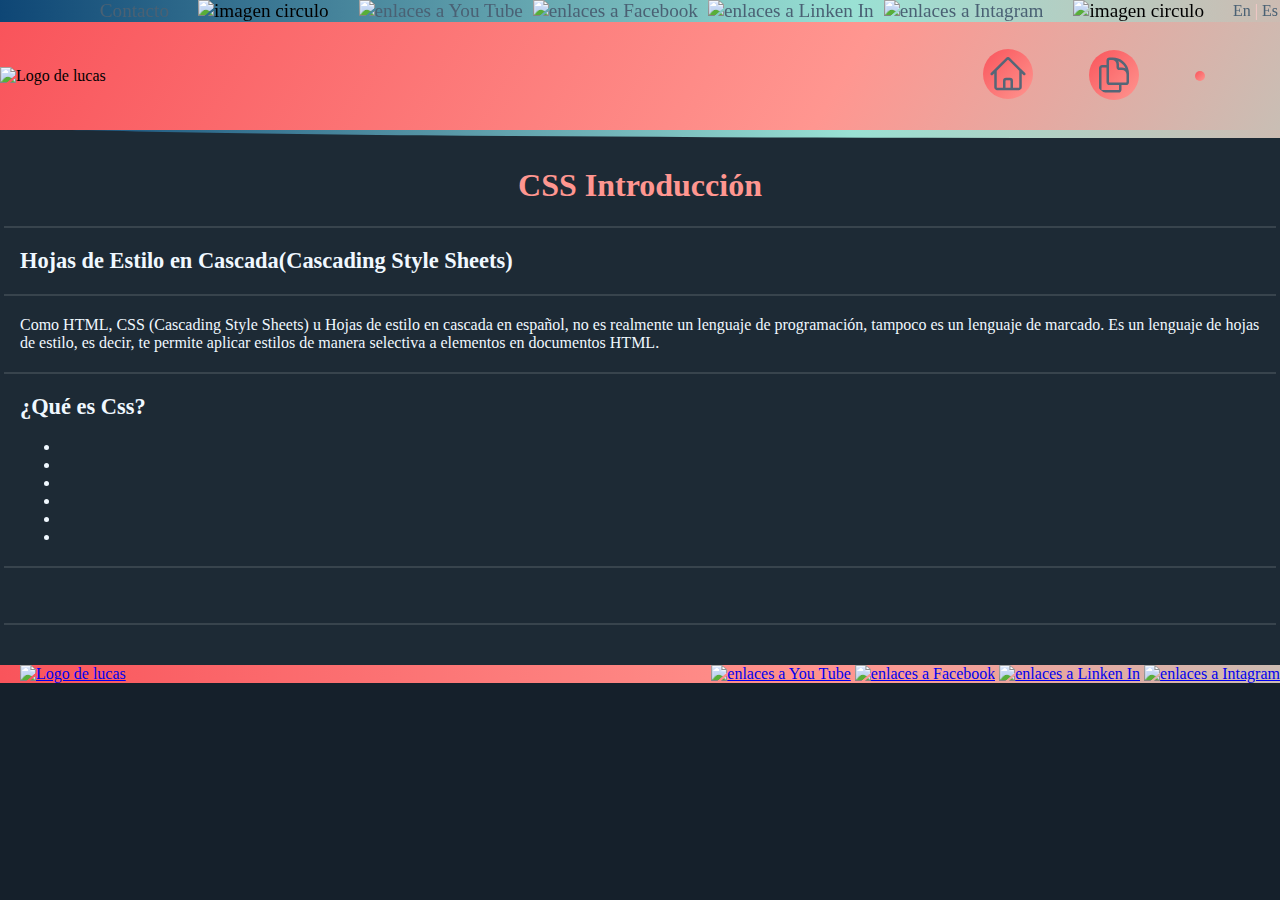
==== commit 6a8304db: "update contact" ====
--- a/views/css.html
+++ b/views/css.html
@@ -22,7 +22,7 @@
         <div class="header-body">
           <div class="header-contacto">
             <span>
-              <a href="#">Contacto</a>
+              <a href="profile.html">Contacto</a>
             </span>
           </div>
           <div class="header-social">
--- a/style/css/body.css
+++ b/style/css/body.css
@@ -375,7 +375,7 @@
     background-color: rgba(0, 0, 0, 0.3);
     padding: 10px;/* Arriba | Derecha | Abajo | Izquierda */
     text-align: justify;
-    width: 50%;
+    width: 30%;
     align-items: center;
 }
 main .news article p{
@@ -395,7 +395,7 @@
     font-size: 1.8rem;
 }
 main .news .top-news{
-    width: 40%;
+    width: 60%;
 }
 
 main .news .top-news .img{
@@ -479,7 +479,7 @@
     animation: gradient 15s ease infinite;
 }
 
-.nav-menu ul li img{
+.nav-menu ul li .icon-menu{
     width: 40px;
     transform: scale(1);
 }
@@ -535,6 +535,7 @@
     perspective: 1000px;
     padding: 50px;
   }
+  
   
   .flip-card-inner {
     position: relative;
@@ -562,6 +563,10 @@
     background-color: #bbb;
     color: black;
   }
+  .flip-card-front img{
+    width: 300px;
+    height: 300px;
+}
   
   .flip-card-back {
     background-color: #2980b9;
@@ -702,6 +707,9 @@
         margin: 10px 0;
 
     }
+    .nav{
+        justify-content: center;
+    }
     .nav-title{
         display: none;
     }
@@ -728,6 +736,19 @@
     .modal-content .box-modal {
         flex-direction: column;
       }
+      .flip-card {
+        width: 100px;
+        height: 100px;
+        perspective: 1000px;
+        padding: 50px 150px;
+      }
+    .flip-card-front img{
+        width: 100px;
+        height: 100px;
+    }
+    .flip-card-back{
+        display: none;
+    }
 }
 
 
